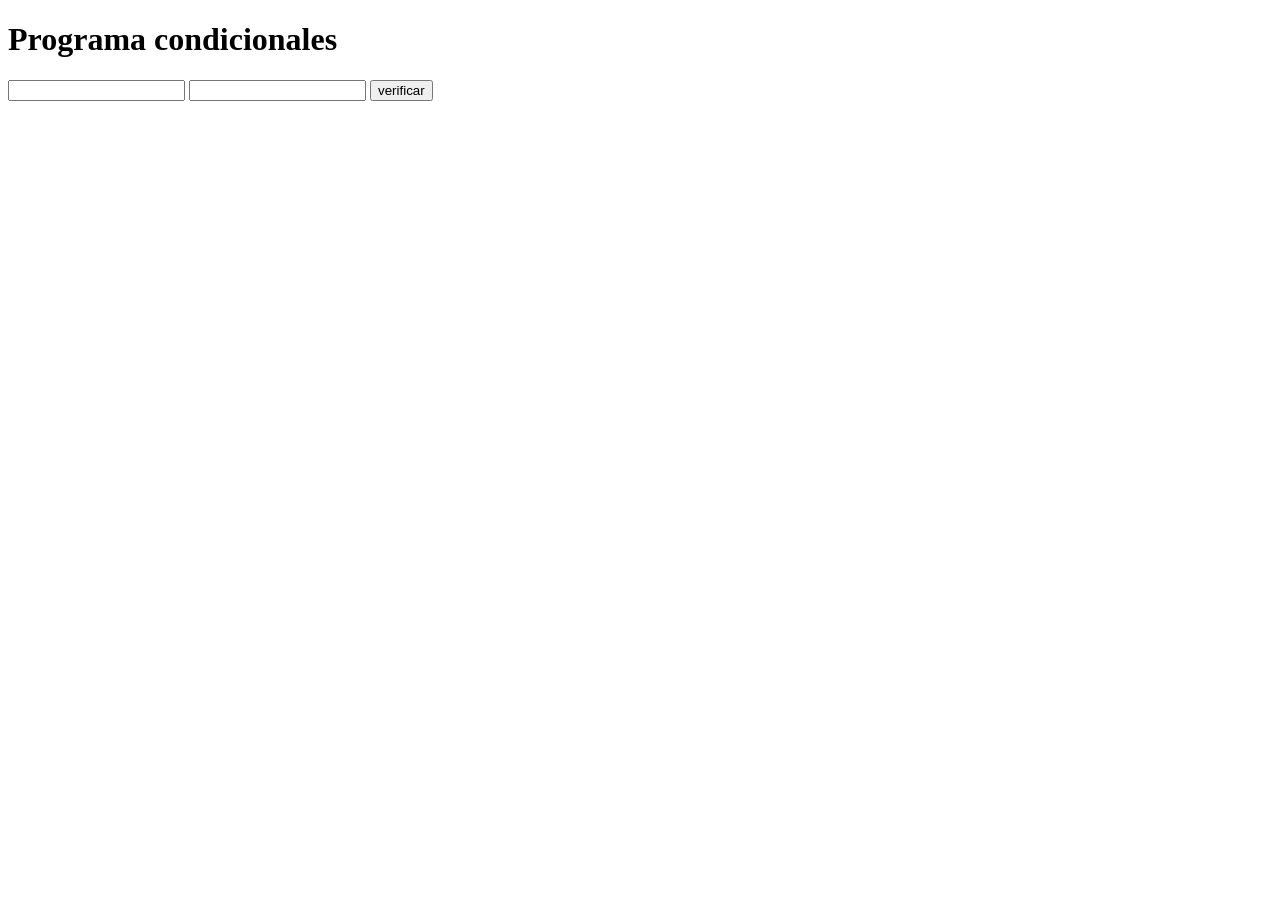
==== index.html @ 95e442bc "condicionales" ====
<!DOCTYPE html>
<html lang="es">
<head>
    <meta charset="UTF-8">
    <meta name="viewport" content="width=device-width, initial-scale=1.0">
    <title>condicionales</title>
</head>
<body>
    <h1>Programa condicionales</h1>
    <input type="text" name="n" id="n">
    <input type="number" name="e" id="e">
    <input type="button" value="verificar" onclick="verificar()">
</body>
<script src="js/main.js"></script>
</html>
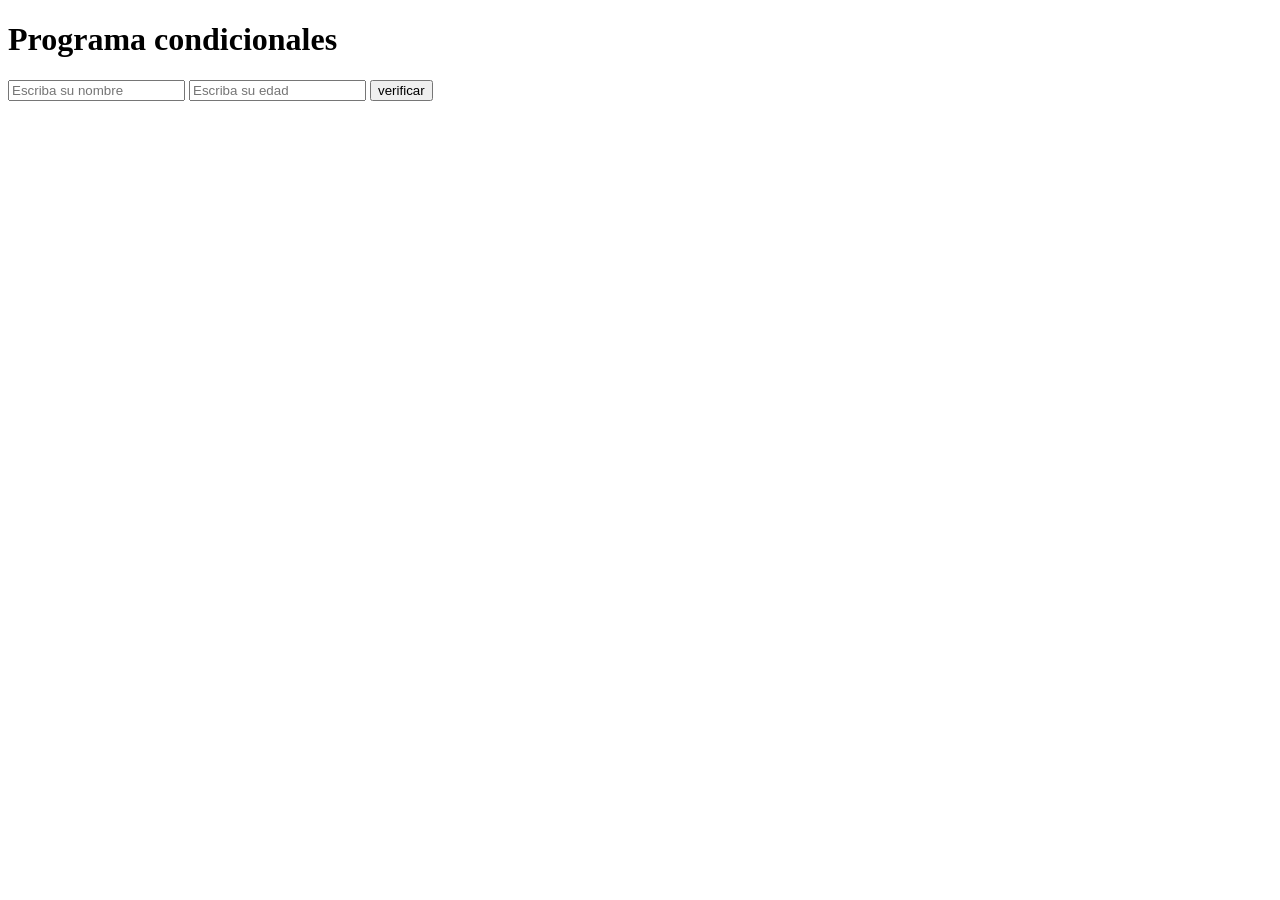
==== commit 7a1de7ad: "validacion de contraseña" ====
--- a/index.html
+++ b/index.html
@@ -7,9 +7,12 @@
 </head>
 <body>
     <h1>Programa condicionales</h1>
-    <input type="text" name="n" id="n">
-    <input type="number" name="e" id="e">
+    <form id="f1" name="f1">
+    <input type="text" name="n" id="n" placeholder="Escriba su nombre">
+    <input type="number" name="e" id="e" placeholder="Escriba su edad">
     <input type="button" value="verificar" onclick="verificar()">
+    </form>
 </body>
+
 <script src="js/main.js"></script>
 </html>
